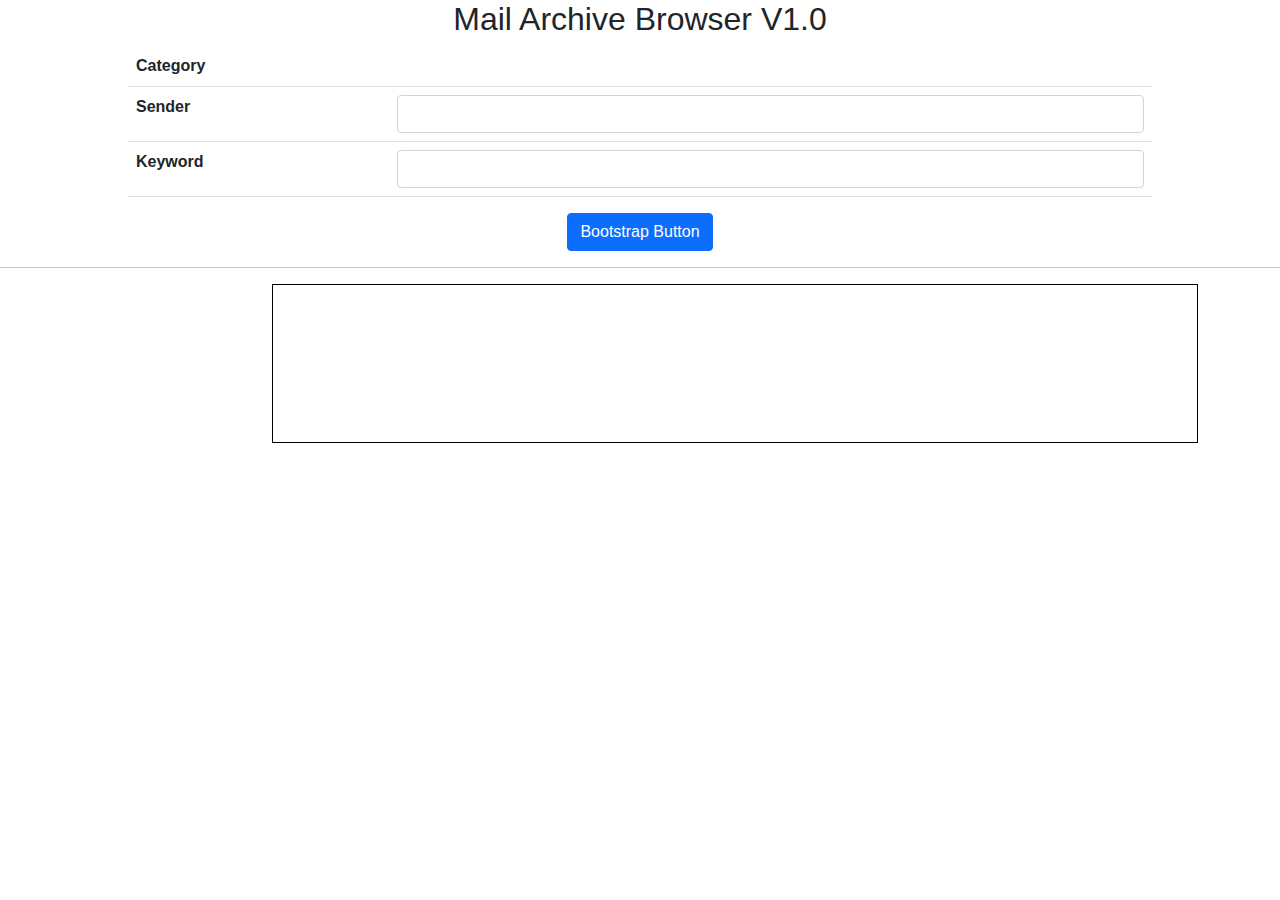
==== resource/index.html @ d0213a58 "feat: initialize mail archive browser" ====
<!DOCTYPE html>
<html lang="en">
<head>
    <meta charset="UTF-8">
    <title>CEF Python with Bootstrap 5</title>
    <!-- Link to Bootstrap CSS -->
    <link href="css/bootstrap.min.css" rel="stylesheet">
    <link href="css/mystyle.css" rel="stylesheet">
    <script src="js/jquery-3.7.1.min.js" ></script>


</head>
<body>
    <div align="center">

        <h2>Mail Archive Browser V1.0</h2>
        <table class="table table-border table-hover" style="width: 80%;">
            <tbody>
                <tr>
                    <td class="label_td">Category</td>
                    <td>

                    </td>
                </tr>
                <tr>
                    <td class="label_td">Sender</td>
                    <td><input class="form-control" type="text" name="" id=""></td>
                </tr>
                <tr>
                    <td class="label_td">Keyword</td>
                    <td><input class="form-control" type="text" name="" id=""></td>
                </tr>
            </tbody>
        </table>
        <button class="btn btn-primary" onclick="changeURL()">Bootstrap Button</button>
    </div>

    <hr>
    
    <div class="container">
        <div class="row">
          <div class="col-md-2">


          </div>
    
          <div class="col-md-10">
            <iframe class="mail_content" id="myIframe" src="" style="width: 100%; height:100%"></iframe>


        </div>
        </div>
      </div>


    <!-- Link to Bootstrap JavaScript (optional, if needed) -->
    <script src="js/bootstrap.bundle.min.js"></script>

    <script>




    </script>



</body>


</html>
---- resource/css/mystyle.css ----
.mail_content {
    border: 1px black solid;

}

*{
    font-family: Arial, Helvetica, sans-serif;
}

.label_td{
    font-weight: bold;
}
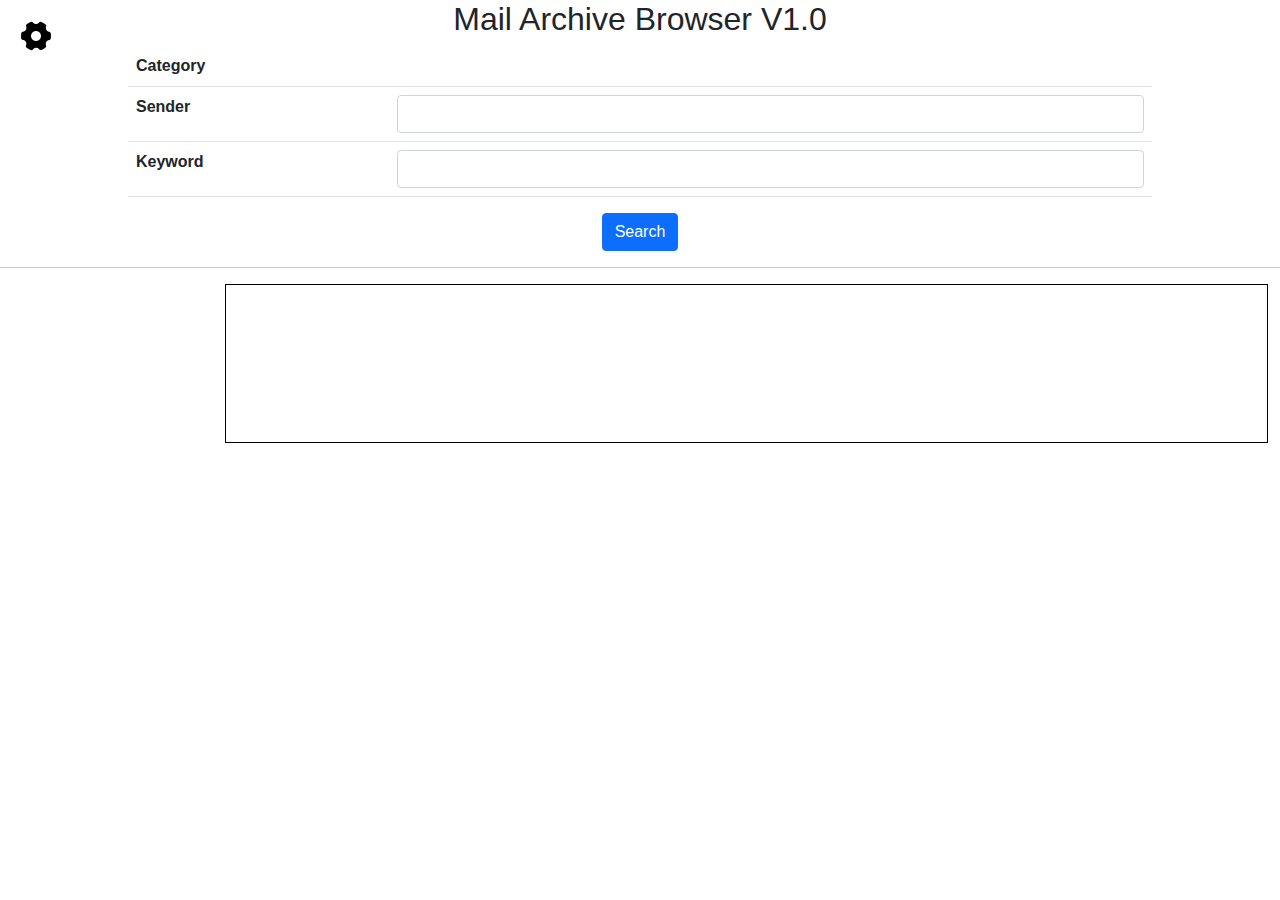
==== commit 29dd90bb: "feat: setup setting GUI" ====
--- a/resource/index.html
+++ b/resource/index.html
@@ -7,6 +7,7 @@
     <link href="css/bootstrap.min.css" rel="stylesheet">
     <link href="css/mystyle.css" rel="stylesheet">
     <script src="js/jquery-3.7.1.min.js" ></script>
+
 
 
 </head>
@@ -24,7 +25,7 @@
                 </tr>
                 <tr>
                     <td class="label_td">Sender</td>
-                    <td><input class="form-control" type="text" name="" id=""></td>
+                    <td><input class="form-control" type="text" name="" id="id_sender"></td>
                 </tr>
                 <tr>
                     <td class="label_td">Keyword</td>
@@ -32,14 +33,19 @@
                 </tr>
             </tbody>
         </table>
-        <button class="btn btn-primary" onclick="changeURL()">Bootstrap Button</button>
+        <button class="btn btn-primary" onclick="query()">Search</button>
     </div>
 
     <hr>
     
-    <div class="container">
+    <div class="container-fluid" >
         <div class="row">
           <div class="col-md-2">
+
+            <table class="table table-hover table-bordered" style="width: 100%;" id="mail_list">
+
+
+            </table>
 
 
           </div>
@@ -51,13 +57,45 @@
         </div>
         </div>
       </div>
-
+      <div class="my-icon">
+        <a href="file:///resource/setting.html"><img src="images/setting.png" alt=""></a>
+      </div>
 
     <!-- Link to Bootstrap JavaScript (optional, if needed) -->
     <script src="js/bootstrap.bundle.min.js"></script>
 
     <script>
+        function query(){
+            printTest($("#id_sender").val());
+            var result = set_mail_list();
+            console.log(result);
 
+        }
+
+
+        function setMailList(mail_dict){
+            $("#mail_list").html("");
+            for (category in mail_dict){
+                console.log(category, mail_dict[category])
+                var mail_category = $(`<tr><td class='mail_category'>${category}</td></tr>`);
+                $("#mail_list").append(mail_category);
+                for (mail_name of mail_dict[category]){
+                    var mail_item = $(`<tr category='${category}' style='display:none;'><td class='mail_item'>${mail_name}</td></tr>`);
+                    $("#mail_list").append(mail_item);
+                }
+            }
+
+            $(".mail_category").on("click", toggleMailItem);
+        }
+
+
+        function toggleMailItem(){
+            console.log($(this));
+            var category = $(this).html();
+            $(`tr[category='${category}']`).toggle();
+        }
+
+        
 
 
 
--- a/resource/css/mystyle.css
+++ b/resource/css/mystyle.css
@@ -12,4 +12,27 @@
 
 .label_td{
     font-weight: bold;
-}+}
+
+
+.mail_category{
+    background-color: rgb(226, 231, 226);
+    cursor: pointer;
+    text-align: center;
+    font-weight: bold;
+    
+}
+
+.mail_item{
+    cursor: pointer;
+}
+
+.my-icon {
+    position: absolute;
+    top: 20px;
+    left: 20px;
+    cursor: pointer;
+  }
+
+
+
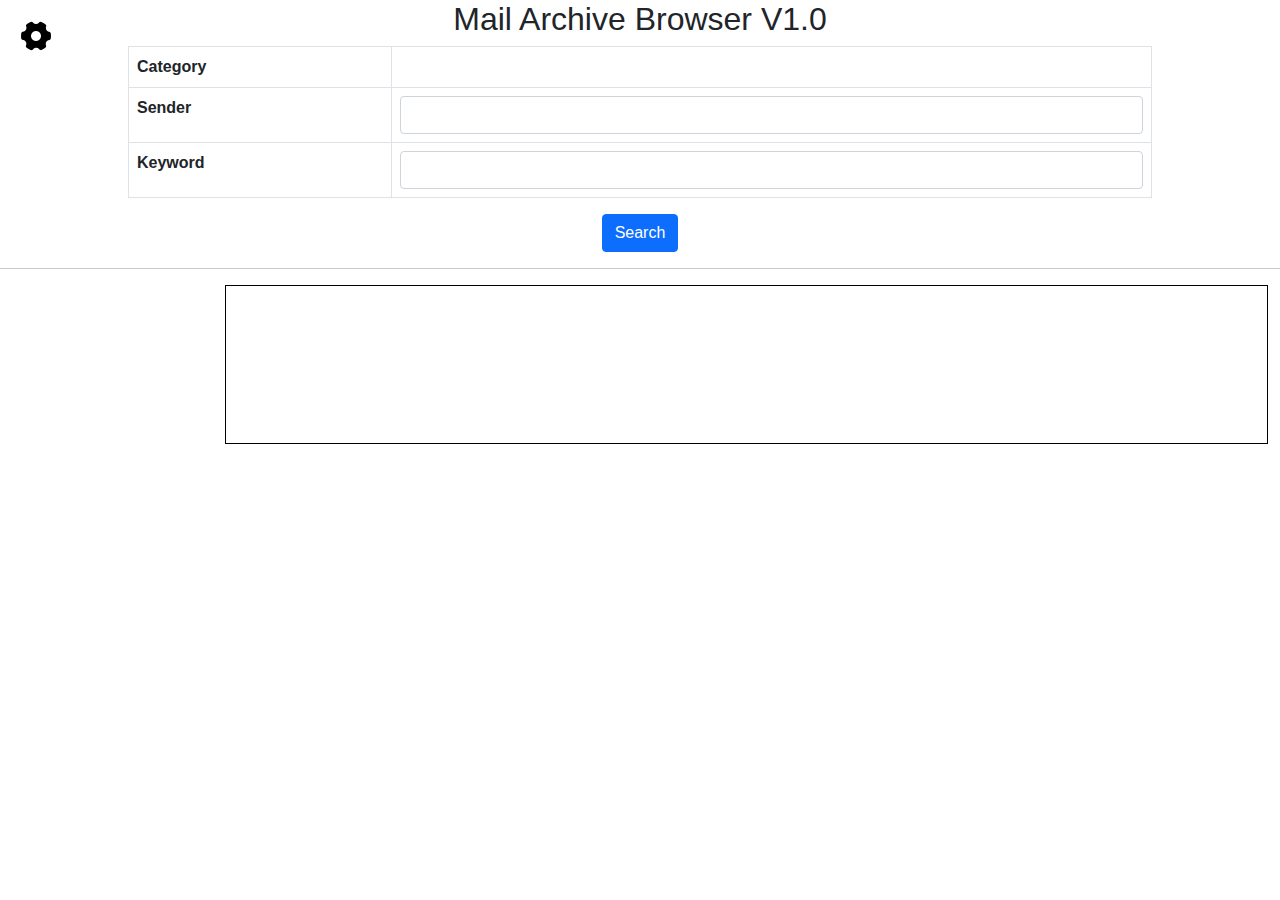
==== commit d6935856: "feat: setup setting manager" ====
--- a/resource/index.html
+++ b/resource/index.html
@@ -7,6 +7,8 @@
     <link href="css/bootstrap.min.css" rel="stylesheet">
     <link href="css/mystyle.css" rel="stylesheet">
     <script src="js/jquery-3.7.1.min.js" ></script>
+    <!-- <script src="js/resizable.min.js" ></script> -->
+    <!-- <link href="css/resizable.min.css" rel="stylesheet"> -->
 
 
 
@@ -15,7 +17,7 @@
     <div align="center">
 
         <h2>Mail Archive Browser V1.0</h2>
-        <table class="table table-border table-hover" style="width: 80%;">
+        <table class="table table-bordered table-hover" style="width: 80%;">
             <tbody>
                 <tr>
                     <td class="label_td">Category</td>
@@ -60,15 +62,12 @@
       <div class="my-icon">
         <a href="file:///resource/setting.html"><img src="images/setting.png" alt=""></a>
       </div>
-
     <!-- Link to Bootstrap JavaScript (optional, if needed) -->
     <script src="js/bootstrap.bundle.min.js"></script>
 
     <script>
         function query(){
-            printTest($("#id_sender").val());
-            var result = set_mail_list();
-            console.log(result);
+            set_mail_list(); // call the python binding
 
         }
 
@@ -99,6 +98,14 @@
 
 
 
+        $(document).ready(function(){
+
+    
+        });
+
+
+
+
     </script>
 
 
--- a/resource/css/mystyle.css
+++ b/resource/css/mystyle.css
@@ -36,3 +36,4 @@
 
 
 
+
--- a/resource/css/resizable.min.css
+++ b/resource/css/resizable.min.css
@@ -0,0 +1,15 @@
+/**
+ * Minified by jsDelivr using clean-css v4.1.9.
+ * Original file: /npm/jquery-resizable@1.0.6/resizable.css
+ * 
+ * Do NOT use SRI with dynamically generated files! More information: https://www.jsdelivr.com/using-sri-with-dynamic-files
+ */
+/*!
+ * resizable 1.0.0
+ * https://github.com/tannernetwork/resizable
+ *
+ * Copyright 2015 Tanner (http://tanner.zone)
+ * Released under the MIT license
+ */
+.resizable{position:relative}.resizable .resizable-handle{position:absolute;-moz-user-select:none;-webkit-user-select:none;-ms-user-select:none}.resizable .resizable-l,.resizable .resizable-r{height:calc(100% - 10px);top:5px;width:10px}.resizable .resizable-l{cursor:w-resize;left:-5px}.resizable .resizable-r{cursor:e-resize;right:-5px}.resizable .resizable-b,.resizable .resizable-t{height:10px;left:5px;width:calc(100% - 10px)}.resizable .resizable-t{cursor:n-resize;top:-5px}.resizable .resizable-b{cursor:s-resize;bottom:-5px}.resizable-resizing{-moz-user-select:none;-webkit-user-select:none;-ms-user-select:none}.resizable-resizing-l{cursor:w-resize}.resizable-resizing-r{cursor:e-resize}.resizable-resizing-t{cursor:n-resize}.resizable-resizing-b{cursor:s-resize}
+/*# sourceMappingURL=/sm/b69cf9a1f93de7a71982c0aa114e12539cd50fe3ae282b3d753fb1345ebc7f79.map */